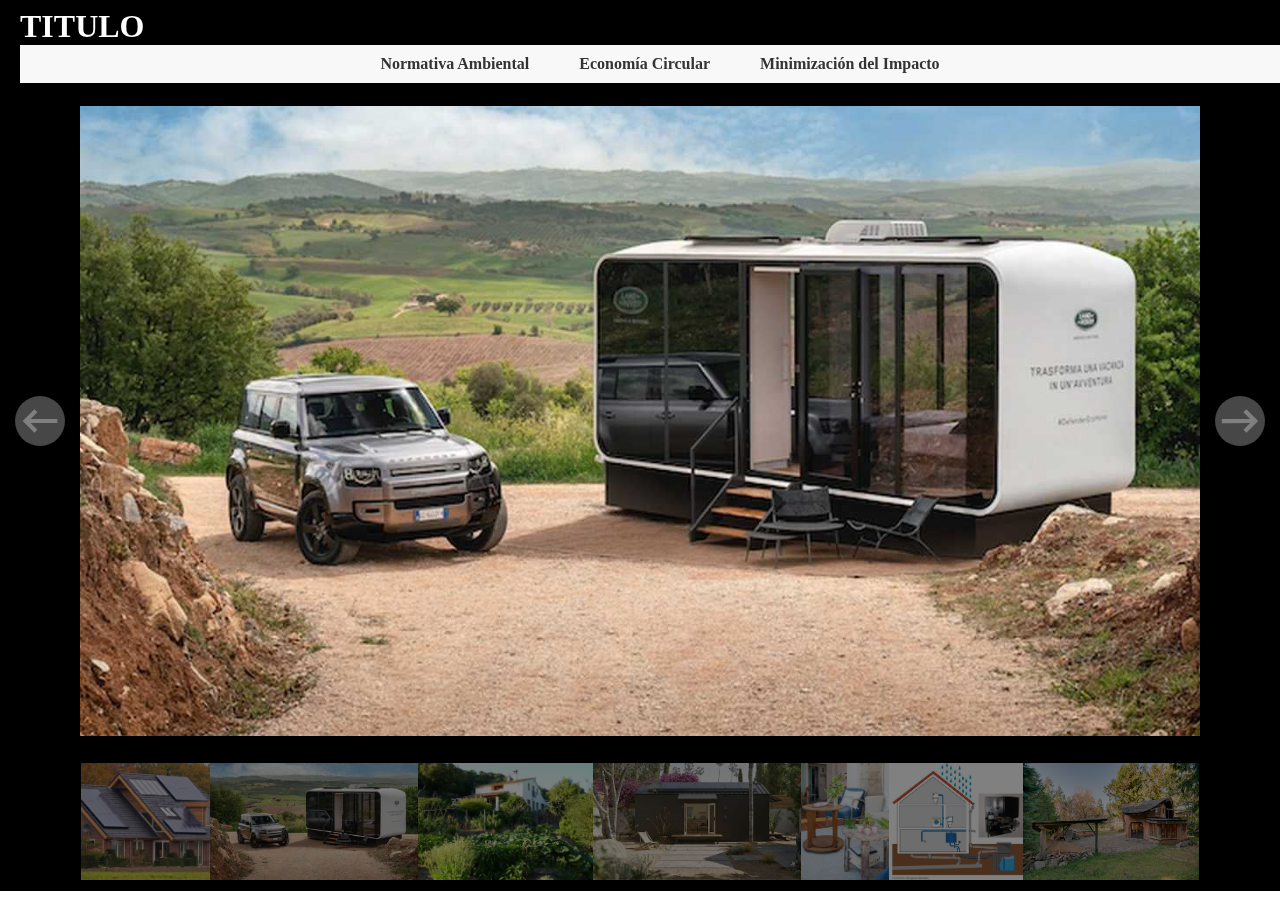
==== index2.html @ 8301914d "Añado los index y el estilo de la pagina" ====
<!DOCTYPE html>
<html lang="en">
<head>
    <meta charset="UTF-8">
    <meta name="viewport" content="width=device-width, initial-scale=1.0">
    <title>Document</title>
    <link rel="stylesheet" href="style/style.css">
</head>
<body>
    <header>
        <h1>TITULO</h1>
        <nav>
            <ul>
                <li><a href="normativa.html">Normativa Ambiental</a></li>
                <li><a href="economia-circular.html">Economía Circular</a></li>
                <li><a href="impacto.html">Minimización del Impacto</a></li>
            </ul>
        </nav>
        </header>
        
    </header>
    <main>
        <div class="gallery">
             <a class="iconleft" href="index.html">
                <svg class="left" width="" height="100" viewBox="0 0 24 24" fill="none" xmlns="http://www.w3.org/2000/svg"><path d="M20.3284 11.0001V13.0001L7.50011 13.0001L10.7426 16.2426L9.32842 17.6568L3.67157 12L9.32842 6.34314L10.7426 7.75735L7.49988 11.0001L20.3284 11.0001Z" fill="currentColor"/></svg>
             </a>

            <div class="foto">
                <img src="img/casa transporte.jpg" alt="casas con paneles solares">
            </div>
            <a class="iconright" href="index3.html">
                <svg width=""height="100"viewBox="0 0 24 24"fill="none"xmlns="http://www.w3.org/2000/svg"><path d="M15.0378 6.34317L13.6269 7.76069L16.8972 11.0157L3.29211 11.0293L3.29413 13.0293L16.8619 13.0157L13.6467 16.2459L15.0643 17.6568L20.7079 11.9868L15.0378 6.34317Z" fill="currentColor"/></svg>
            </a>
        </div>

        <div class="carrusel">
               <div class="card">
                <a href="index.html">
                    <img src="img/paneles solares.jpg" alt="casas con paneles solares">
               </a>
               </div>
               <div class="card">
                <a href="index2.html">
                    <img src="img/casa transporte.jpg" alt="casas con transporte">
               </a>
               </div>
               <div class="card">
                <a href="index3.html">
                    <img src="img/casas huerto.jpg" alt="casas con huertos">
               </a>
               </div>
               <div class="card">
                <a href="index4.html">
                    <img src="img/casas modulares.jpg" alt="casas modulares">
               </a>
               </div>
               <div class="card">
                <a href="index5.html">
                    <img src="img/muebles reciclados.jpg" alt="casas con muebles reciclados">
               </a>
               </div>
               <div class="card">
                <a href="index6.html">
                    <img src="img/recoleccion agua.jpg" alt="casas con recoleccion de agua">
               </a>
               </div>
               <div class="card">
                <a href="index7.html">
                    <img src="img/casas sostenibles.jpg" alt="casas sostenibles">
               </a>
               </div>
        </div>
    </main>
    <footer>

    </footer>
</body>
</html>
---- style/style.css ----
*{
    margin: 0;
    padding: 0;
}
body{
    width: 100vw;
}
main{
    background-color: black;
    max-height: 100vh;
    padding-top: 10vh;
}
header{

    position: fixed;
    left: 20px;
    background: rgb(255, 255, 255);
    background-clip:text;
    color: transparent;
    width:100vw;
    height: 10vh;
    text-align: left;
    align-content: center;
}

nav ul {
    display: flex;
    justify-content: center;
    gap: 20px;
    list-style: none;
    background-color: #f8f8f8;
    padding: 10px;
}

nav ul li a {
    text-decoration: none;
    color: #333;
    font-weight: bold;
    padding: 10px 15px;
    border-radius: 5px;
    transition: background 0.3s ease;
}

nav ul li a:hover {
    background: #ddd;
}


.gallery{
    display: flex;
    justify-items: center;
    justify-content:space-evenly;
    align-items:center ;
    max-width: 100vw;   
    height: 74vh; 
    
}
.foto{
    img{
        height: 70vh;
    }
}


.iconleft, .iconright{
  
    width: 20vw;
    height:70vh;
    align-content: center;
    margin: auto; 
    text-align: center;
 svg{
        background-color: rgba(153, 153, 153, 0.463);
        border-radius: 50%;
       color: grey;
       text-decoration: none;
       width: 50px;
       height: 50px;
       transition: all .9s ease-in-out;

    }
}
.iconleft:hover{
    svg{
        animation: moveleft .5s infinite alternate ;
        color: rgb(255, 255, 255);
        width: 60px;
        height: 60px;
        transition: all .9s ease-in-out;
        text-shadow: 1px 1px 10px white;
    
    }
}
.iconright:hover{
    svg{
        animation: moveright .5s infinite alternate;
        color: rgb(255, 255, 255);
        width: 60px;
        height: 60px;
        transition: all .9s ease-in-out;
    }
}
@keyframes moveleft {
    from{
        transform: translateX(0px)
    }
    to{
        transform: translateX(-20px);
    }
}
@keyframes moveright {
    from{
        transform: translateX(0px)
    }
    to{
        transform: translateX(20px);
    }
}


.carrusel{
    height: 15vh;
    display: flex;
    width: 50vw;
    margin: auto;
    align-items: center;
    justify-content: center;
    flex-wrap:nowrap;
    

}
.card{
    transition: all 1.4s ease-in-out;
    text-align: center;
    img{
        transition: all .9s ease-in-out;
        max-height:13vh;
        
        
    }
}
.card:hover{
    transition: all .9s ease-in-out;
    cursor: pointer;
    img{
        max-height: 15vh;
    }
    z-index: 2;
    box-shadow: 1px 1px 15px 1px rgba(0, 0, 0, 0.494);
  
}
.card:not(:hover){
    opacity: 50%;
    z-index: 1;
}
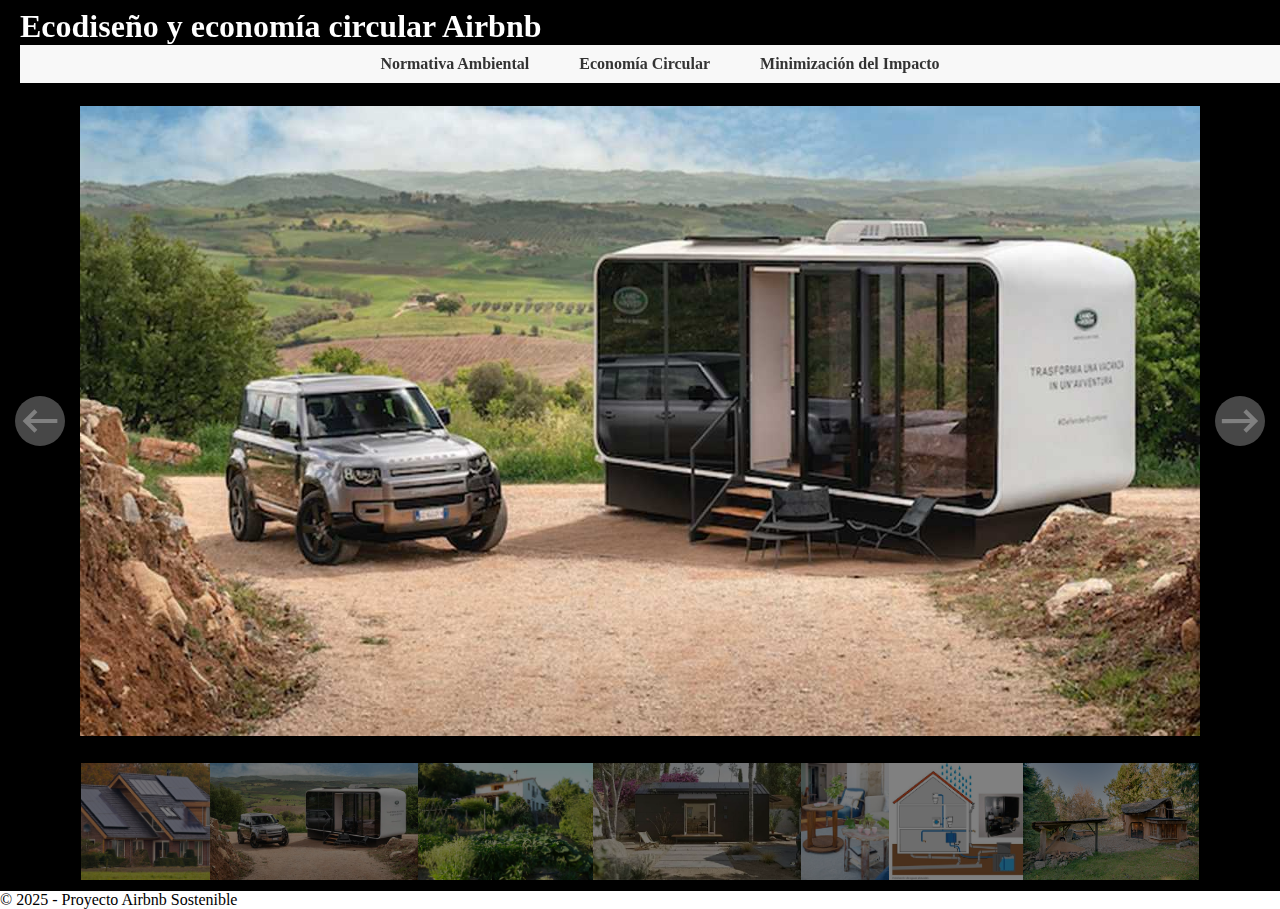
==== commit 0593cc9a: "Todas las paginas de la web" ====
--- a/index2.html
+++ b/index2.html
@@ -5,10 +5,11 @@
     <meta name="viewport" content="width=device-width, initial-scale=1.0">
     <title>Document</title>
     <link rel="stylesheet" href="style/style.css">
+    <link rel="icon" href="img/bnb_billboard_01-2000x1125.jpg">
 </head>
 <body>
     <header>
-        <h1>TITULO</h1>
+        <h1>Ecodiseño y economía circular Airbnb</h1>
         <nav>
             <ul>
                 <li><a href="normativa.html">Normativa Ambiental</a></li>
@@ -72,7 +73,7 @@
         </div>
     </main>
     <footer>
-
+        <p>&copy; 2025 - Proyecto Airbnb Sostenible</p>
     </footer>
 </body>
 </html>